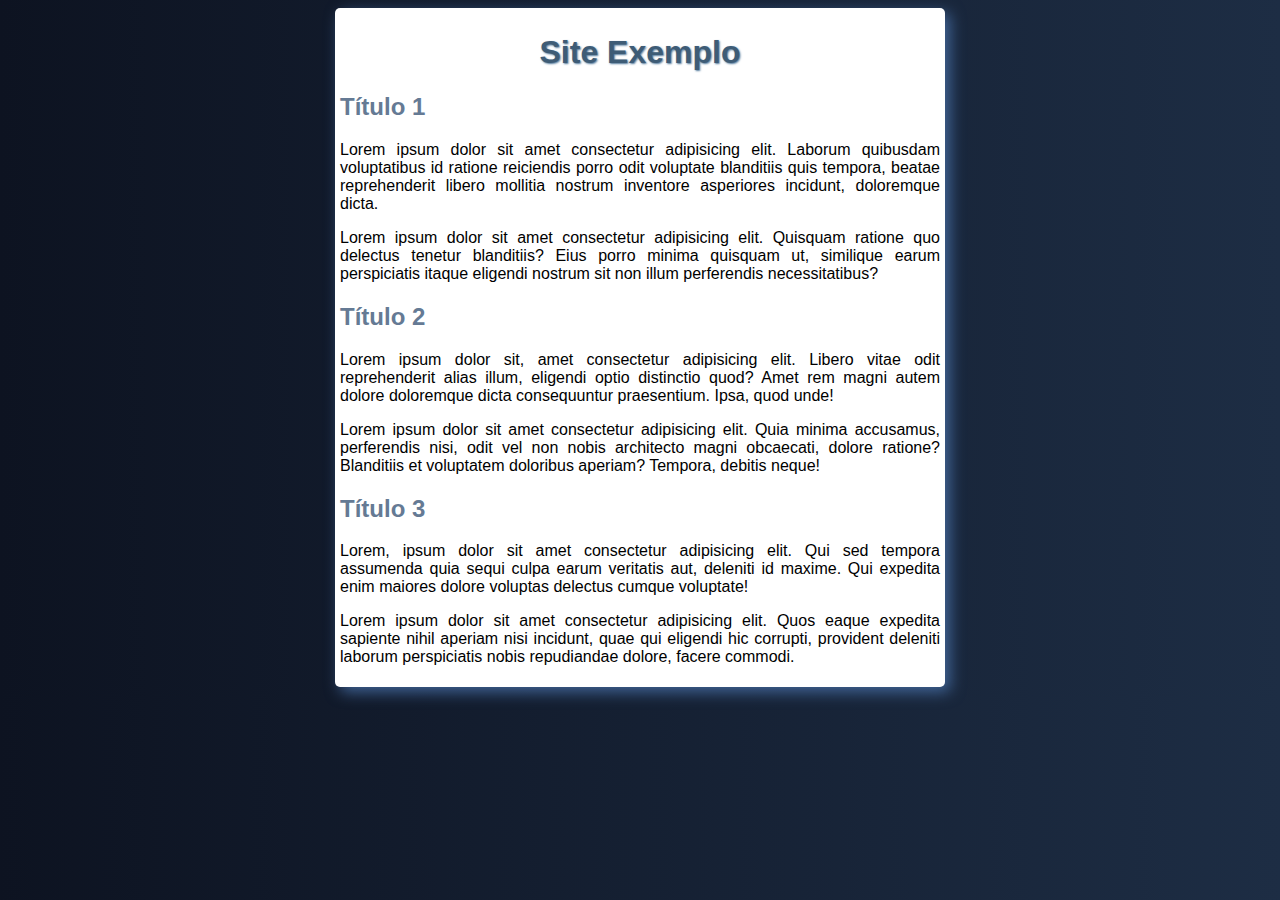
==== exemploSite.html @ 1a19c72f "Create Exemplo de site" ====
<!DOCTYPE html>
<html lang="en">
<head>
    <meta charset="UTF-8">
    <meta name="viewport" content="width=device-width, initial-scale=1.0">
    <title>Exemplo de site</title>
    <style>
        @charset "UTF-8";
        *{
            font-family: Arial, Helvetica, sans-serif;
        }
        body{
            background: linear-gradient(to right, #0d1321,#1d2d44);
        }
        main{
            width: 600px;
            margin: auto;
            background-color: white;
            box-shadow: 5px 5px 15px #4a73add2;
            padding: 5px;
            border-radius: 5px;
        }
        h1{
            color: #3e5c76;
            text-align: center;
            text-shadow: 1px 1px 2px #51789a;
        }
        h2{
            color: #657a94;
        }
        p{
            text-align: justify;
        }
    </style>
</head>
<body>
    <main>
        <h1>Site Exemplo</h1>
        <h2>Título 1</h2>
        <p>Lorem ipsum dolor sit amet consectetur adipisicing elit. Laborum quibusdam voluptatibus id ratione reiciendis porro odit voluptate blanditiis quis tempora, beatae reprehenderit libero mollitia nostrum inventore asperiores incidunt, doloremque dicta.</p>
        <p>Lorem ipsum dolor sit amet consectetur adipisicing elit. Quisquam ratione quo delectus tenetur blanditiis? Eius porro minima quisquam ut, similique earum perspiciatis itaque eligendi nostrum sit non illum perferendis necessitatibus?</p>
        <h2>Título 2</h2>
        <p>Lorem ipsum dolor sit, amet consectetur adipisicing elit. Libero vitae odit reprehenderit alias illum, eligendi optio distinctio quod? Amet rem magni autem dolore doloremque dicta consequuntur praesentium. Ipsa, quod unde!</p>
        <p>Lorem ipsum dolor sit amet consectetur adipisicing elit. Quia minima accusamus, perferendis nisi, odit vel non nobis architecto magni obcaecati, dolore ratione? Blanditiis et voluptatem doloribus aperiam? Tempora, debitis neque!</p>
        <h2>Título 3</h2>
        <p>Lorem, ipsum dolor sit amet consectetur adipisicing elit. Qui sed tempora assumenda quia sequi culpa earum veritatis aut, deleniti id maxime. Qui expedita enim maiores dolore voluptas delectus cumque voluptate!</p>
        <p>Lorem ipsum dolor sit amet consectetur adipisicing elit. Quos eaque expedita sapiente nihil aperiam nisi incidunt, quae qui eligendi hic corrupti, provident deleniti laborum perspiciatis nobis repudiandae dolore, facere commodi.</p>
    </main>
</body>
</html>
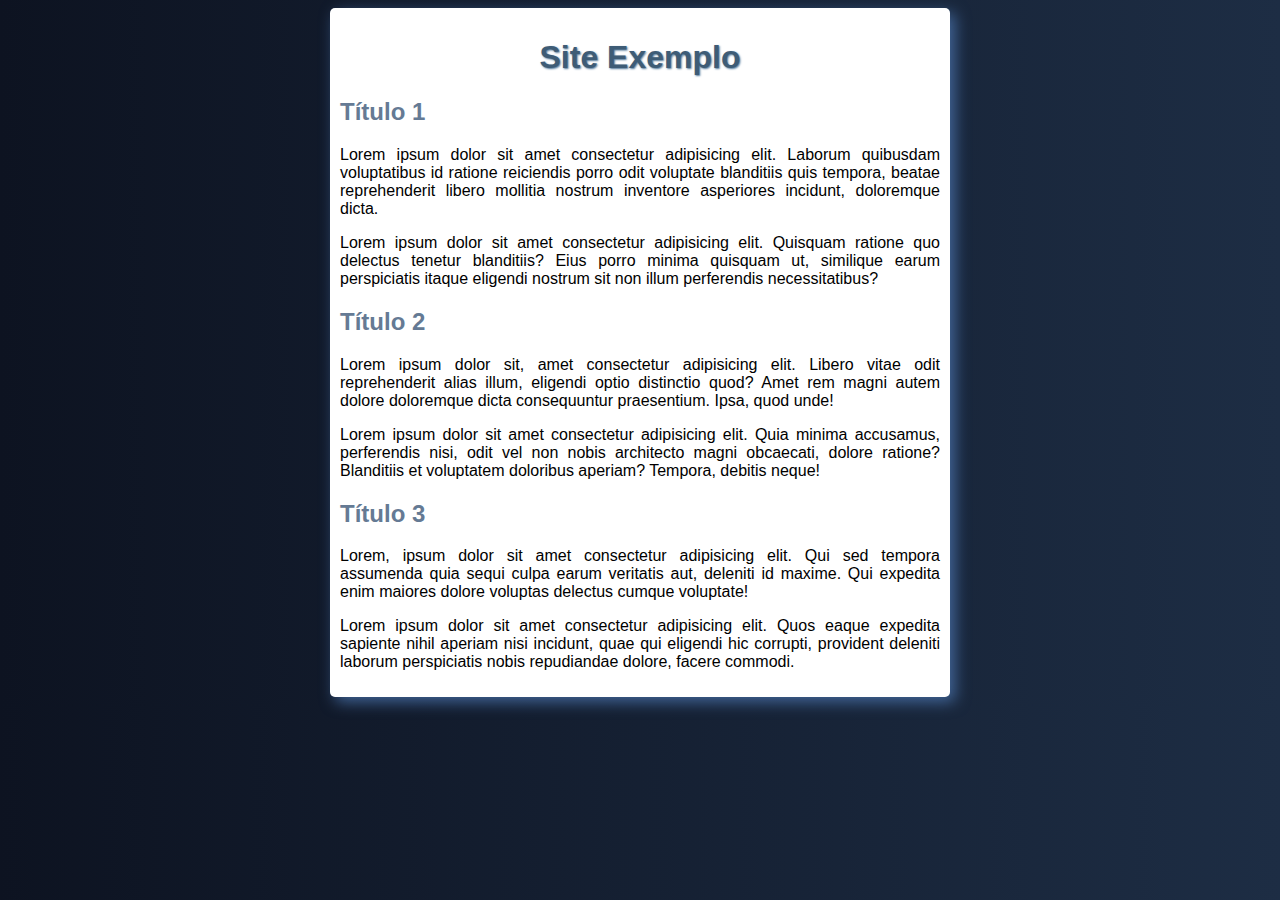
==== commit aedb8e72: "-" ====
--- a/exemploSite.html
+++ b/exemploSite.html
@@ -17,7 +17,7 @@
             margin: auto;
             background-color: white;
             box-shadow: 5px 5px 15px #4a73add2;
-            padding: 5px;
+            padding: 10px;
             border-radius: 5px;
         }
         h1{
